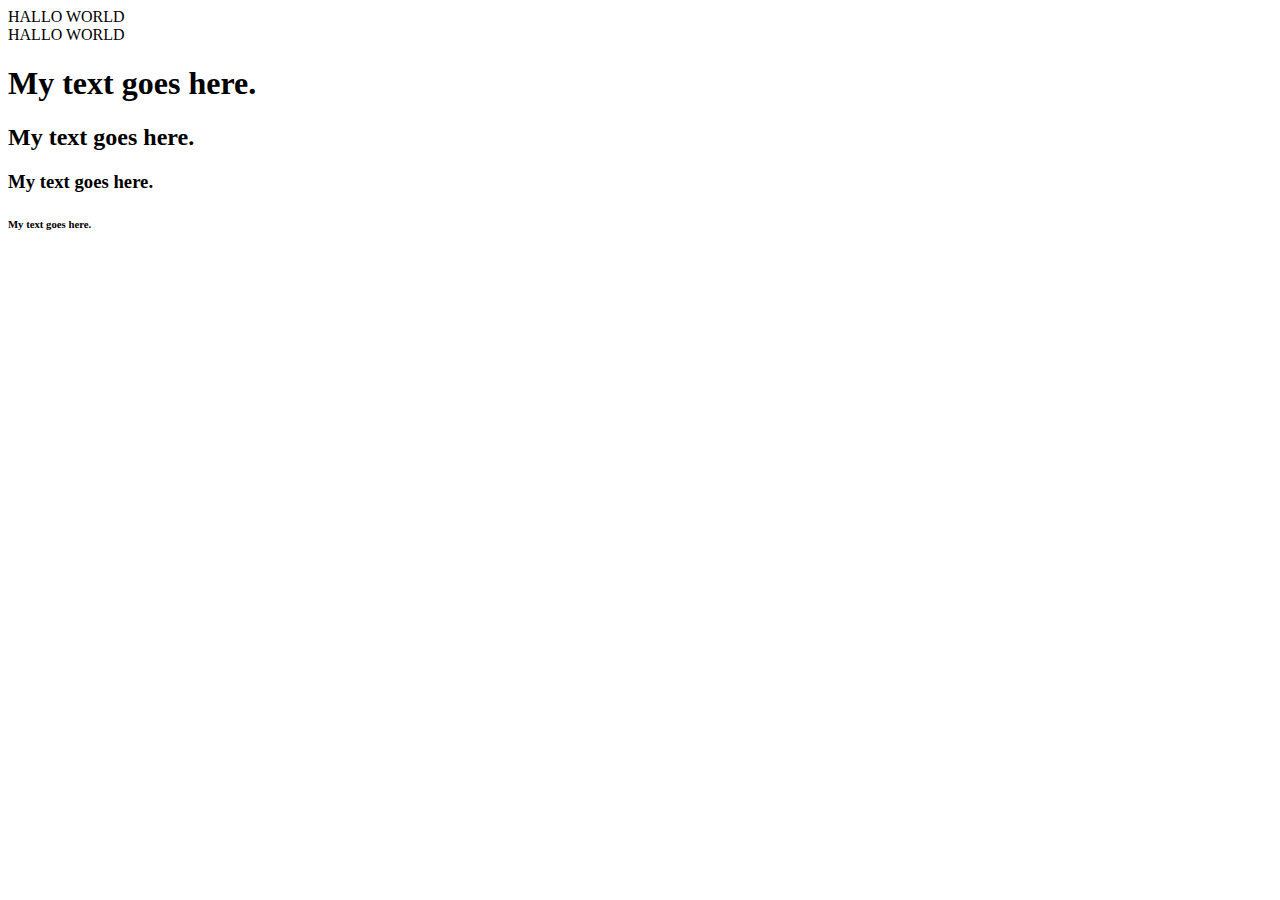
==== index.html @ dd5d2e98 "dobavuv fail" ====
<!DOCTYPE HTML PUBLIC "-//W3C//DTD HTML 4.01 Transitional//EN" "http://www.w3.org/TR/html4/loose.dtd">

<html>

<head>
    <title>My First HTML Page</title>
</head>

<body>
	HALLO WORLD</BR>HALLO WORLD

  
     <H1> My text goes here.</H1> 
     <H2> My text goes here.</H2>
     <H3> My text goes here.</H3>
	 <H6> My text goes here.</H6>

</body>

</html>
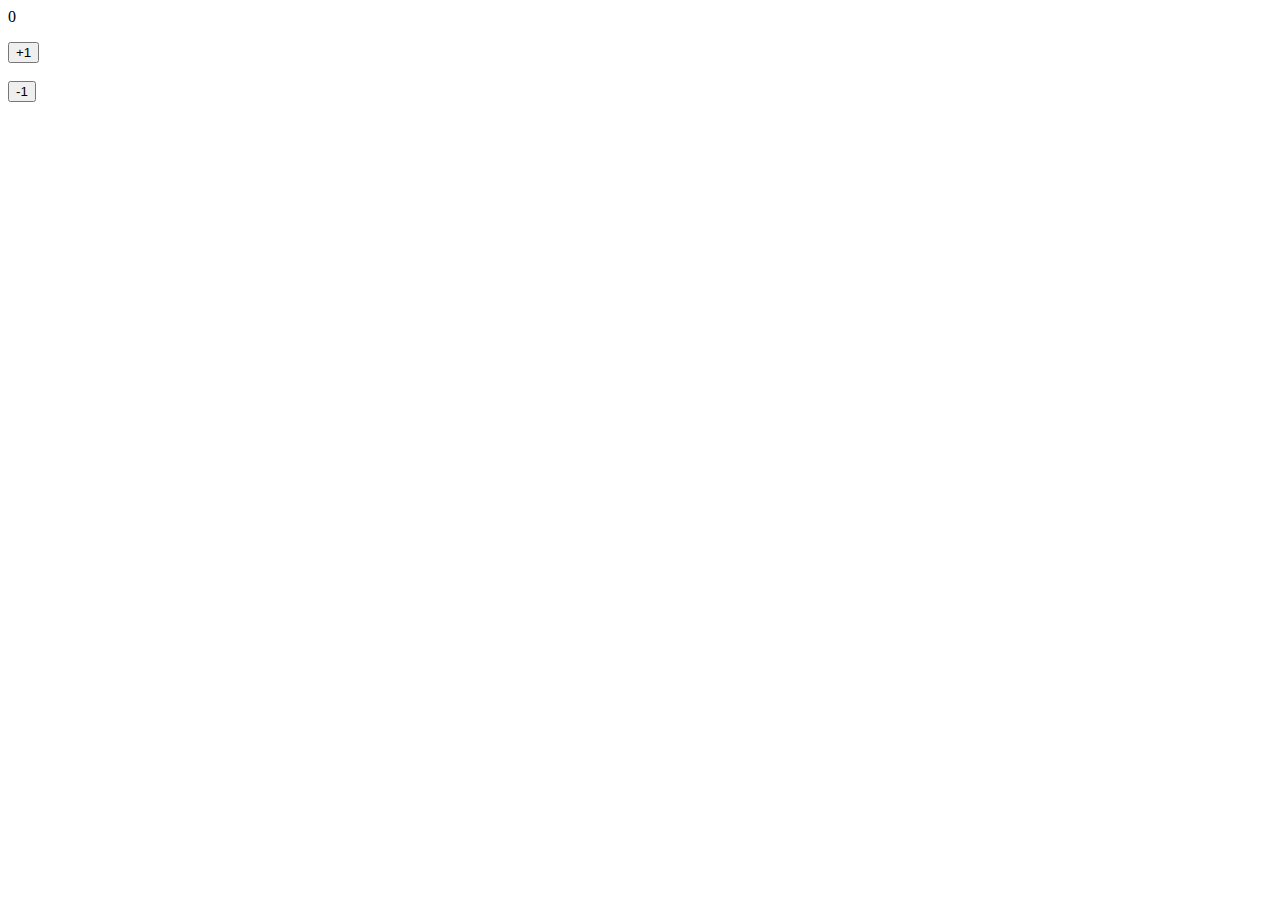
==== commit 622faf03: "added calculator" ====
--- a/index.html
+++ b/index.html
@@ -1,20 +1,32 @@
-<!DOCTYPE HTML PUBLIC "-//W3C//DTD HTML 4.01 Transitional//EN" "http://www.w3.org/TR/html4/loose.dtd">
+<DOCTYPE html>
 
 <html>
 
 <head>
-    <title>My First HTML Page</title>
+    <title>calculator</title>
 </head>
 
 <body>
-	HALLO WORLD</BR>HALLO WORLD
 
-  
-     <H1> My text goes here.</H1> 
-     <H2> My text goes here.</H2>
-     <H3> My text goes here.</H3>
-	 <H6> My text goes here.</H6>
-
+	<p id="demo">0</p>
+	<button onclick="myFunctionPlus()">+1</button>  </br> </br>
+	<button onclick="myFunctionMinus()">-1</button>
+	 
+	<script>
+		var value1 = 0;
+		
+		function myFunctionPlus()
+		{
+		value1=value1+1
+		document.getElementById("demo").innerHTML = value1;
+		}
+		
+		function myFunctionMinus()
+		{
+		value1=value1-1
+		document.getElementById("demo").innerHTML = value1;
+		}
+	</script>
 </body>
 
 </html>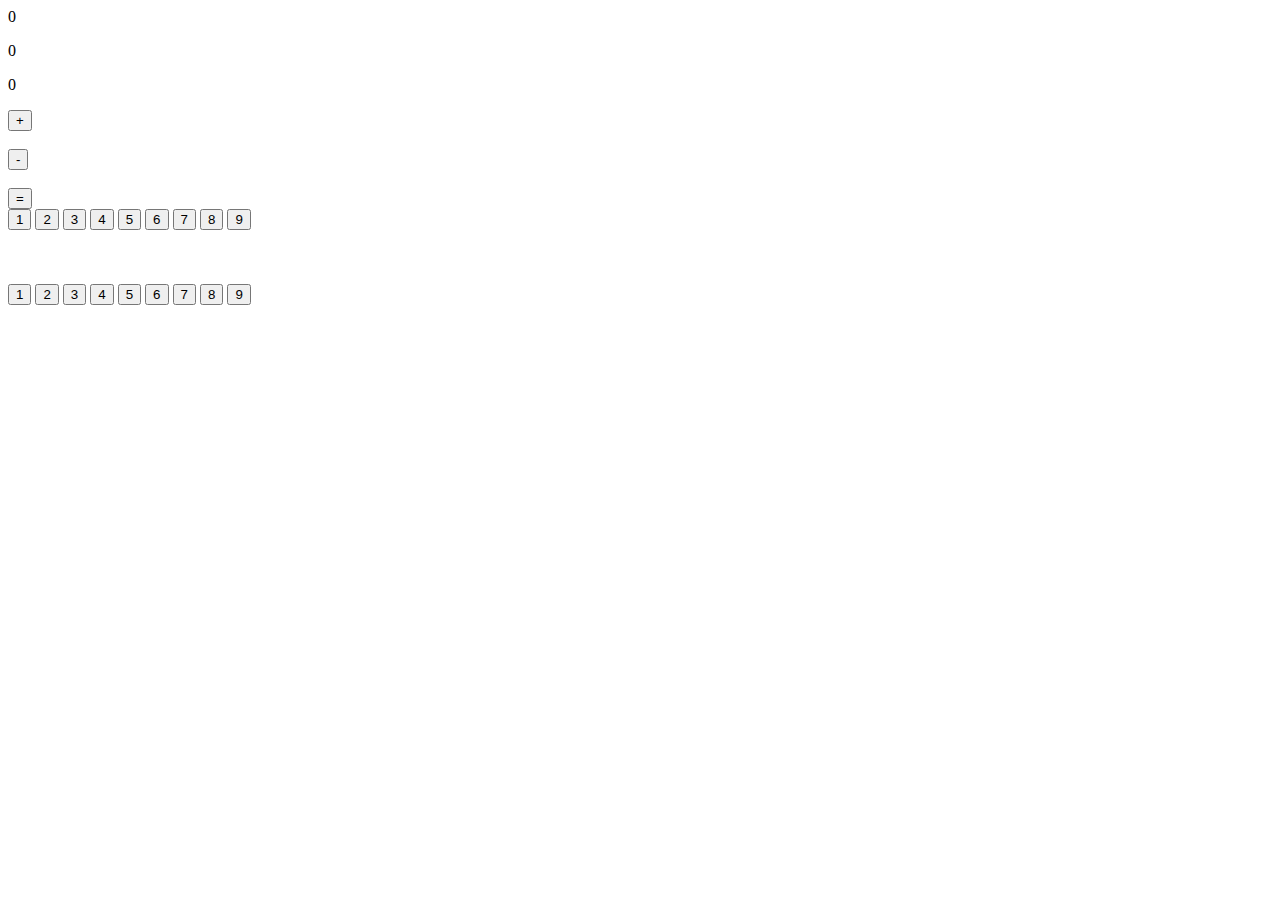
==== commit 3ba4a768: "calculator" ====
--- a/index.html
+++ b/index.html
@@ -9,22 +9,148 @@
 <body>
 
 	<p id="demo">0</p>
-	<button onclick="myFunctionPlus()">+1</button>  </br> </br>
-	<button onclick="myFunctionMinus()">-1</button>
+	<p id="demo2"> </p>
+	<p id="demo1">0</p>
+	<p id="demo3">0</p>
+	<button onclick="myFunctionPlus()">+</button>  </br> </br>
+	<button onclick="myFunctionMinus()">-</button> </br> </br>
+	<button onclick="myFunctionRez()">=</button> </br>
+	<button onclick="myFunction1()">1</button>
+	<button onclick="myFunction2()">2</button>
+	<button onclick="myFunction3()">3</button>
+	<button onclick="myFunction4()">4</button>
+	<button onclick="myFunction5()">5</button>
+	<button onclick="myFunction6()">6</button>
+	<button onclick="myFunction7()">7</button>
+	<button onclick="myFunction8()">8</button>
+	<button onclick="myFunction9()">9</button>
+	</br></br></br></br>
+	<button onclick="myFunction11()">1</button>
+	<button onclick="myFunction12()">2</button>
+	<button onclick="myFunction13()">3</button>
+	<button onclick="myFunction14()">4</button>
+	<button onclick="myFunction15()">5</button>
+	<button onclick="myFunction16()">6</button>
+	<button onclick="myFunction17()">7</button>
+	<button onclick="myFunction18()">8</button>
+	<button onclick="myFunction19()">9</button>
 	 
 	<script>
-		var value1 = 0;
+		var value1 = 0, value2 = 0,value3=0;
 		
 		function myFunctionPlus()
 		{
-		value1=value1+1
+		document.getElementById("demo2").innerHTML ="+";
+		}
+		function myFunctionRez()
+		{
+		if (demo2.innerHTML=="-")
+		{
+			value3=value1-value2;
+		}
+		else
+		{
+			value3=value1+value2;
+		}
+		document.getElementById("demo3").innerHTML =value3;
+		}
+		function myFunctionMinus()
+		{
+		document.getElementById("demo2").innerHTML ="-";
+		}
+		function myFunction1()
+		{
+		value1=1
+		document.getElementById("demo").innerHTML = value1;
+		}
+		function myFunction2()
+		{
+		value1=2
+		document.getElementById("demo").innerHTML = value1;
+		}
+		function myFunction3()
+		{
+		value1=3
+		document.getElementById("demo").innerHTML = value1;
+		}
+		function myFunction4()
+		{
+		value1=4
+		document.getElementById("demo").innerHTML = value1;
+		}
+		function myFunction5()
+		{
+		value1=5
+		document.getElementById("demo").innerHTML = value1;
+		}
+		function myFunction6()
+		{
+		value1=6
+		document.getElementById("demo").innerHTML = value1;
+		}
+		function myFunction7()
+		{
+		value1=7
+		document.getElementById("demo").innerHTML = value1;
+		}
+		function myFunction8()
+		{
+		value1=8
+		document.getElementById("demo").innerHTML = value1;
+		}
+		function myFunction9()
+		{
+		value1=9
 		document.getElementById("demo").innerHTML = value1;
 		}
 		
-		function myFunctionMinus()
+		
+		
+		
+		function myFunction111()
 		{
-		value1=value1-1
-		document.getElementById("demo").innerHTML = value1;
+		value2=1
+		document.getElementById("demo1").innerHTML = value2;
+		}
+		function myFunction12()
+		{
+		value2=2
+		document.getElementById("demo1").innerHTML = value2;
+		}
+		function myFunction13()
+		{
+		value2=3
+		document.getElementById("demo1").innerHTML = value2;
+		}
+		function myFunction14()
+		{
+		value2=4
+		document.getElementById("demo1").innerHTML = value2;
+		}
+		function myFunction15()
+		{
+		value2=5
+		document.getElementById("demo1").innerHTML = value2;
+		}
+		function myFunction16()
+		{
+		value2=6
+		document.getElementById("demo1").innerHTML = value2;
+		}
+		function myFunction17()
+		{
+		value2=7
+		document.getElementById("demo1").innerHTML = value2;
+		}
+		function myFunction18()
+		{
+		value2=8
+		document.getElementById("demo1").innerHTML = value2;
+		}
+		function myFunction19()
+		{
+		value2=9
+		document.getElementById("demo1").innerHTML = value2;
 		}
 	</script>
 </body>
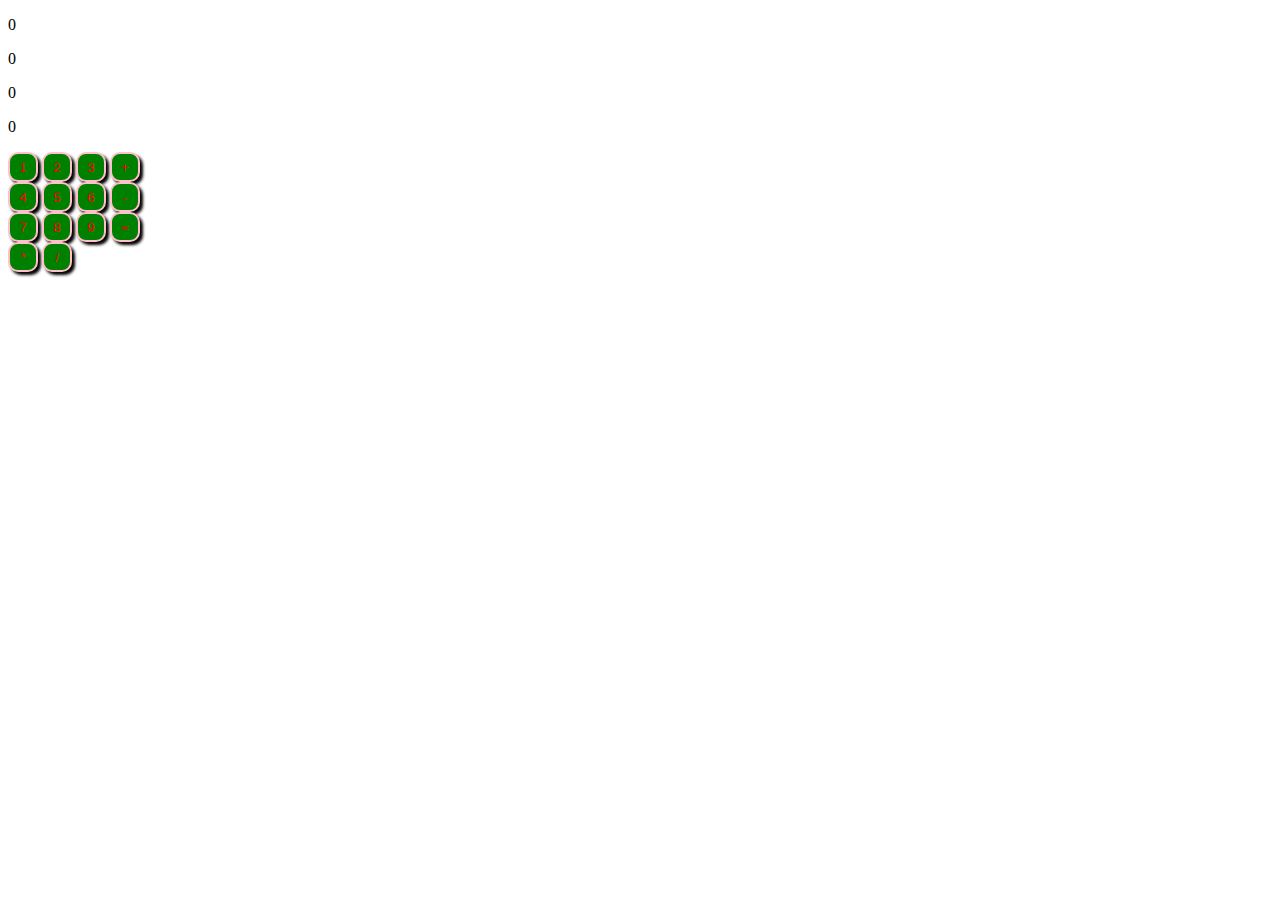
==== commit 7fc95acf: "calculator works" ====
--- a/index.html
+++ b/index.html
@@ -1,157 +1,194 @@
-<DOCTYPE html>
+<!DOCTYPE html>
 
 <html>
 
 <head>
     <title>calculator</title>
+	<link href="style4calculator.css" rel="stylesheet" type="text/css"/>
 </head>
 
 <body>
 
 	<p id="demo">0</p>
-	<p id="demo2"> </p>
+	<p id="demo2">0</p>
 	<p id="demo1">0</p>
 	<p id="demo3">0</p>
-	<button onclick="myFunctionPlus()">+</button>  </br> </br>
-	<button onclick="myFunctionMinus()">-</button> </br> </br>
-	<button onclick="myFunctionRez()">=</button> </br>
+	
+	
+	
 	<button onclick="myFunction1()">1</button>
 	<button onclick="myFunction2()">2</button>
 	<button onclick="myFunction3()">3</button>
+	<button onclick="myFunctionPlus()">+</button> </br>
 	<button onclick="myFunction4()">4</button>
 	<button onclick="myFunction5()">5</button>
 	<button onclick="myFunction6()">6</button>
+	<button onclick="myFunctionMinus()">-</button> </br>
 	<button onclick="myFunction7()">7</button>
 	<button onclick="myFunction8()">8</button>
 	<button onclick="myFunction9()">9</button>
-	</br></br></br></br>
-	<button onclick="myFunction11()">1</button>
-	<button onclick="myFunction12()">2</button>
-	<button onclick="myFunction13()">3</button>
-	<button onclick="myFunction14()">4</button>
-	<button onclick="myFunction15()">5</button>
-	<button onclick="myFunction16()">6</button>
-	<button onclick="myFunction17()">7</button>
-	<button onclick="myFunction18()">8</button>
-	<button onclick="myFunction19()">9</button>
+	<button onclick="myFunctionRez()">=</button>   </br>
+	<button onclick="myFunctionMn()">*</button>
+	<button onclick="myFunctionDl()">/</button> 	
+	
 	 
 	<script>
-		var value1 = 0, value2 = 0,value3=0;
+		var value1 = "", value2 ="",value3=0;
 		
 		function myFunctionPlus()
-		{
-		document.getElementById("demo2").innerHTML ="+";
-		}
-		function myFunctionRez()
-		{
-		if (demo2.innerHTML=="-")
-		{
-			value3=value1-value2;
-		}
-		else
-		{
-			value3=value1+value2;
-		}
+			{
+				document.getElementById("demo2").innerHTML ="+";
+			}
+		function myFunctionRez(){
+			if (demo2.innerHTML=="-")
+			{
+				value3=value1-value2;
+			}
+			if (demo2.innerHTML=="+")
+			{
+				value3=value1+value2;
+			}
+			if (demo2.innerHTML=="*")
+			{
+				value3=value1*value2;
+			}
+			if (demo2.innerHTML=="/")
+			{
+				value3=value1/value2;
+			}
 		document.getElementById("demo3").innerHTML =value3;
 		}
 		function myFunctionMinus()
-		{
-		document.getElementById("demo2").innerHTML ="-";
-		}
+			{
+				document.getElementById("demo2").innerHTML ="-";
+			}
+		function myFunctionMn()
+			{
+				document.getElementById("demo2").innerHTML ="*";
+			}
+		function myFunctionDl()
+			{
+				document.getElementById("demo2").innerHTML ="/";
+			}
 		function myFunction1()
 		{
-		value1=1
-		document.getElementById("demo").innerHTML = value1;
-		}
-		function myFunction2()
-		{
-		value1=2
-		document.getElementById("demo").innerHTML = value1;
-		}
-		function myFunction3()
-		{
-		value1=3
-		document.getElementById("demo").innerHTML = value1;
-		}
-		function myFunction4()
-		{
-		value1=4
-		document.getElementById("demo").innerHTML = value1;
-		}
-		function myFunction5()
-		{
-		value1=5
-		document.getElementById("demo").innerHTML = value1;
-		}
-		function myFunction6()
-		{
-		value1=6
-		document.getElementById("demo").innerHTML = value1;
-		}
-		function myFunction7()
-		{
-		value1=7
-		document.getElementById("demo").innerHTML = value1;
-		}
-		function myFunction8()
-		{
-		value1=8
-		document.getElementById("demo").innerHTML = value1;
-		}
-		function myFunction9()
-		{
-		value1=9
-		document.getElementById("demo").innerHTML = value1;
-		}
-		
-		
-		
-		
-		function myFunction111()
-		{
-		value2=1
-		document.getElementById("demo1").innerHTML = value2;
-		}
-		function myFunction12()
-		{
-		value2=2
-		document.getElementById("demo1").innerHTML = value2;
-		}
-		function myFunction13()
-		{
-		value2=3
-		document.getElementById("demo1").innerHTML = value2;
-		}
-		function myFunction14()
-		{
-		value2=4
-		document.getElementById("demo1").innerHTML = value2;
-		}
-		function myFunction15()
-		{
-		value2=5
-		document.getElementById("demo1").innerHTML = value2;
-		}
-		function myFunction16()
-		{
-		value2=6
-		document.getElementById("demo1").innerHTML = value2;
-		}
-		function myFunction17()
-		{
-		value2=7
-		document.getElementById("demo1").innerHTML = value2;
-		}
-		function myFunction18()
-		{
-		value2=8
-		document.getElementById("demo1").innerHTML = value2;
-		}
-		function myFunction19()
-		{
-		value2=9
-		document.getElementById("demo1").innerHTML = value2;
-		}
+			if (demo2.innerHTML=="0")
+			{
+				value1=value1 + "1"
+				value1=parseInt(value1, 10);
+				document.getElementById("demo").innerHTML = value1;
+			}
+			else
+			{
+				value2=value2 + "1"
+				value2=parseInt(value2, 10);
+				document.getElementById("demo1").innerHTML = value2;
+			}
+			}
+		function myFunction2(){
+			if (demo2.innerHTML=="0")
+			{
+				value1=value1 + "2"
+				value1=parseInt(value1, 10);
+				document.getElementById("demo").innerHTML = value1;
+			}
+			else
+			{
+				value2=value2 + "2"
+				value2=parseInt(value2, 10);
+				document.getElementById("demo1").innerHTML = value2;
+			}}
+		function myFunction3(){
+			if (demo2.innerHTML=="0")
+			{
+				value1=value1 + "3"
+				value1=parseInt(value1, 10);
+				document.getElementById("demo").innerHTML = value1;
+			}
+			else
+			{
+				value2=value2 + "3"
+				value2=parseInt(value2, 10);
+				document.getElementById("demo1").innerHTML = value2;
+			}}
+		function myFunction4(){
+			if (demo2.innerHTML=="0")
+			{
+				value1=value1 + "4"
+				value1=parseInt(value1, 10);
+				document.getElementById("demo").innerHTML = value1;
+			}
+			else
+			{
+				value2=value2 + "4"
+				value2=parseInt(value2, 10);
+				document.getElementById("demo1").innerHTML = value2;
+			}}
+		function myFunction5(){
+			if (demo2.innerHTML=="0")
+			{
+				value1=value1 + "5"
+				value1=parseInt(value1, 10);
+				document.getElementById("demo").innerHTML = value1;
+			}
+			else
+			{
+				value2=value2 + "5"
+				value2=parseInt(value2, 10);
+				document.getElementById("demo1").innerHTML = value2;
+			}}
+		function myFunction6(){
+			if (demo2.innerHTML=="0")
+			{
+				value1=value1 + "6"
+				value1=parseInt(value1, 10);
+				document.getElementById("demo").innerHTML = value1;
+			}
+			else
+			{
+				value2=value2 + "6"
+				value2=parseInt(value2, 10);
+				document.getElementById("demo1").innerHTML = value2;
+			}}
+		function myFunction7(){
+			if (demo2.innerHTML=="0")
+			{
+				value1=value1 + "7"
+				value1=parseInt(value1, 10);
+				document.getElementById("demo").innerHTML = value1;
+			}
+			else
+			{
+				value2=value2 + "7"
+				value2=parseInt(value2, 10);
+				document.getElementById("demo1").innerHTML = value2;
+			}}
+		function myFunction8(){
+			if (demo2.innerHTML=="0")
+			{
+				value1=value1 + "8"
+				value1=parseInt(value1, 10);
+				document.getElementById("demo").innerHTML = value1;
+			}
+			else
+			{
+				value2=value2 + "8"
+				value2=parseInt(value2, 10);
+				document.getElementById("demo1").innerHTML = value2;
+			}}
+		function myFunction9(){
+			if (demo2.innerHTML=="0")
+			{
+				value1=value1 + "9"
+				value1=parseInt(value1, 10);
+				document.getElementById("demo").innerHTML = value1;
+			}
+			else
+			{
+			value2=value2 + "9"
+			value2=parseInt(value2, 10);
+			document.getElementById("demo1").innerHTML = value2;
+			}}
 	</script>
 </body>
 
--- a/style4calculator.css
+++ b/style4calculator.css
@@ -0,0 +1,12 @@
+button
+{
+	color: red;
+	background-color: green;
+	border:2px solid pink;
+	border-radius:10px;
+	box-shadow:3px 3px 3px black;
+	height:30px;
+	width:30px;
+	text-align:center;
+	
+}
